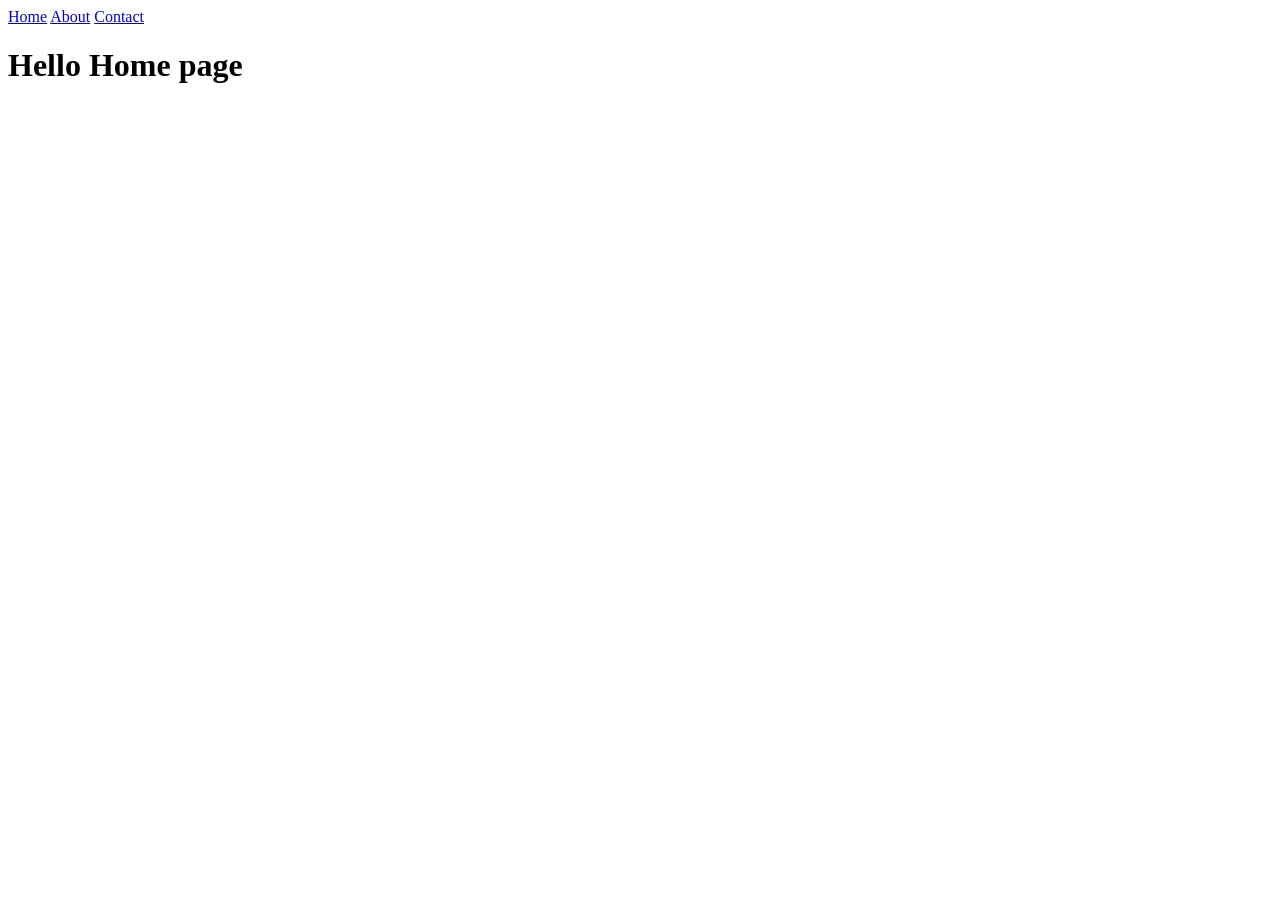
==== index.html @ 764e72d8 "Inital Commit" ====
<!DOCTYPE html>
<html lang="en">
<head>
    <meta charset="UTF-8">
    <meta name="viewport" content="width=device-width, initial-scale=1.0">
    <title>HTML</title>
</head>
<body>
    <a href="index.html">Home</a>
    <a href="about.html">About</a>
    <a href="contact.html">Contact</a>
    <h1>Hello Home page</h1>
</body>
</html>
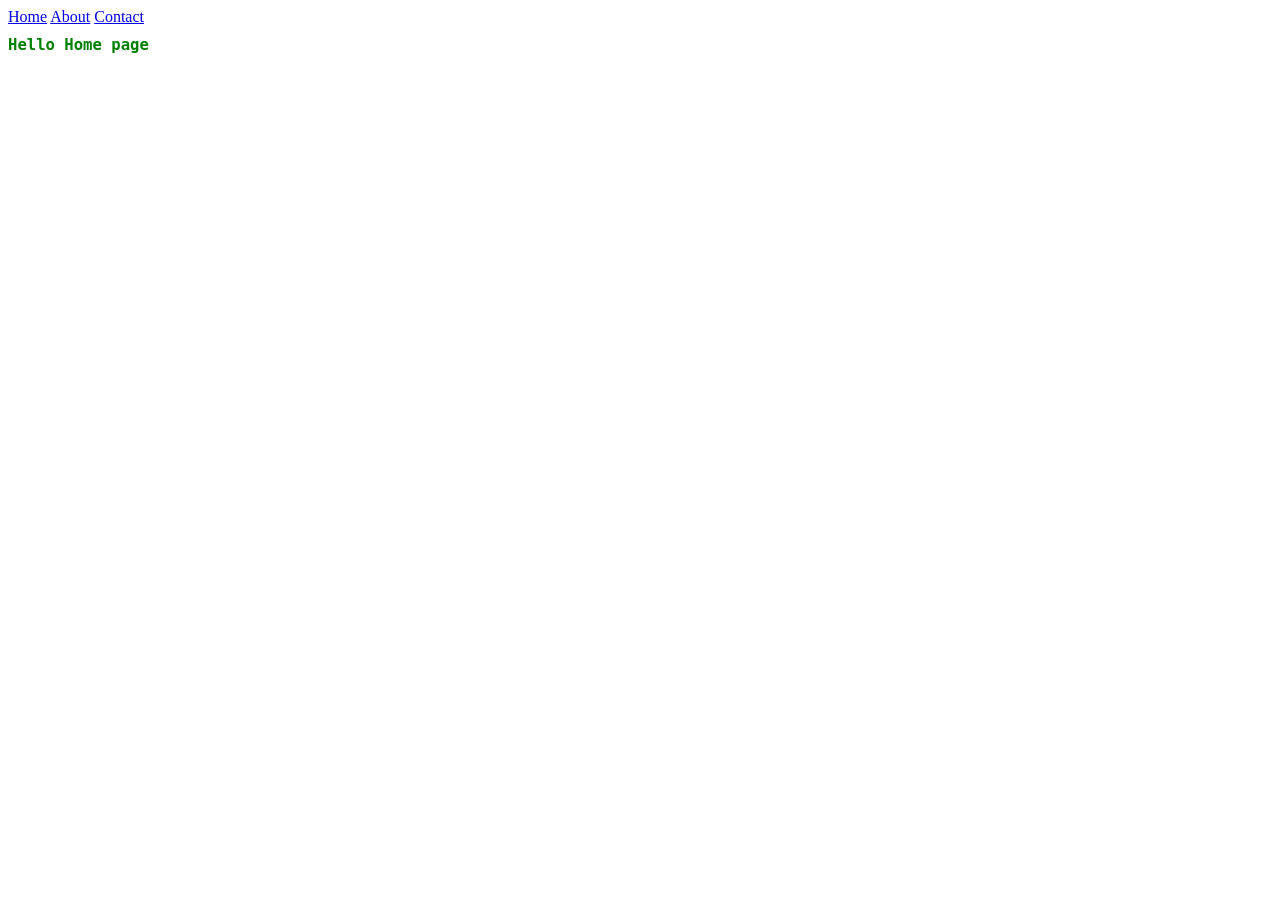
==== commit 80963c90: "added styles" ====
--- a/index.html
+++ b/index.html
@@ -4,6 +4,14 @@
     <meta charset="UTF-8">
     <meta name="viewport" content="width=device-width, initial-scale=1.0">
     <title>HTML</title>
+    <link rel="stylesheet" href="style.css">
+    <style>
+        h1 {
+            color: green;
+            font-family: monospace;
+            font-size: larger;
+        }
+    </style>
 </head>
 <body>
     <a href="index.html">Home</a>
--- a/style.css
+++ b/style.css
@@ -0,0 +1,5 @@
+h1 {
+    color: blue;
+    font-family: monospace;
+    font-size: larger;
+}
